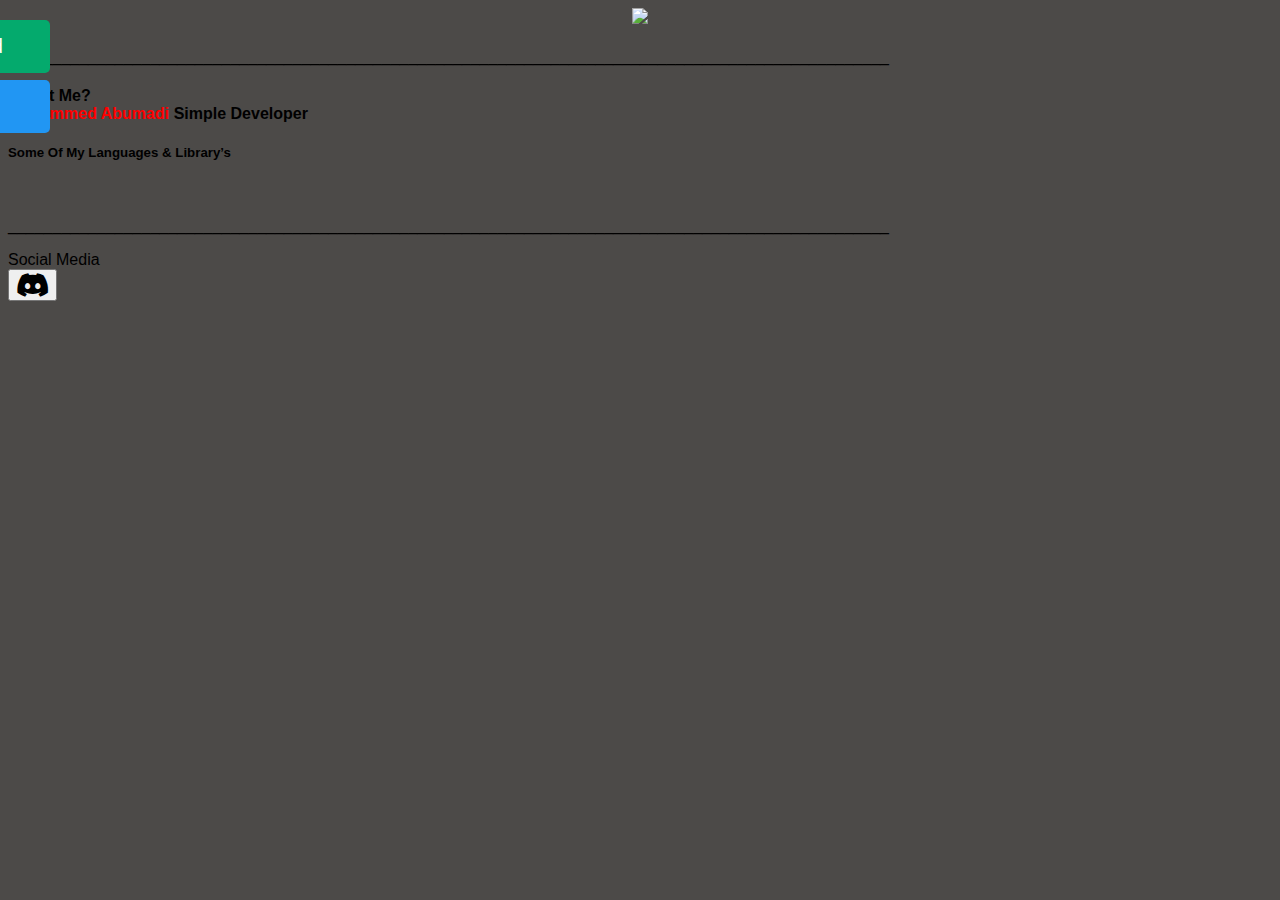
==== src/index.html @ 97717db9 "Update index.html" ====
<!DOCTYPE html>
<html>
<head>
    <script src="https://unpkg.com/typewriter-effect@latest/dist/core.js"></script>
    <link rel="stylesheet" href="https://cdnjs.cloudflare.com/ajax/libs/font-awesome/5.15.1/css/all.min.css">
    <link rel="stylesheet" href="https://cdn.jsdelivr.net/gh/devicons/devicon@v2.10.1/devicon.min.css">
    <link rel="stylesheet" href="https://lib.noon-lib.site/files/min.css">

    <link href="https://cdn.jsdelivr.net/npm/bootstrap@5.0.2/dist/css/bootstrap.min.css" rel="stylesheet" integrity="sha384-EVSTQN3/azprG1Anm3QDgpJLIm9Nao0Yz1ztcQTwFspd3yD65VohhpuuCOmLASjC" crossorigin="anonymous">
		<meta name="viewport" content="width=device-width, initial-scale=1.0">

	<title>Hello</title>

<style>

body {
  background: #4C4A48;
  font-family: "Roboto", sans-serif;
}



#mySidenav a {
  position: absolute; 
  left: -80px; 
  transition: 0.3s; 
  padding: 15px; 
  width: 100px;  
  text-decoration: none; 
  font-size: 20px; 
  color: white; 
  border-radius: 0 5px 5px 0; 
}

#mySidenav a:hover {
  left: 0; 
}


#nah{
text-align: left;
text-decoration: none;
    color: red;
}
#discord {
  top: 20px;
  background-color: #04AA6D;
}

#github {
  top: 80px;
  background-color: #2196F3; 
}
</style>
</head>
<body>
    <center>
        
    
<img id="cen" class="دائري" src="lol.png">
</center>
<h2 id="name"></h2>
<p>___________________________________________________________________________________________________</p>
<h4 id="h">
<p class="text-decoration"><strong>About Me?</strong><br> <span style="color: red">Mohammed Abumadi</span> Simple Developer</p>
</h4>
<h5>Some Of My Languages & Library’s </h5><br>
<a href="https://developer.mozilla.org/en-US/docs/Web/JavaScript"target="_blank"><i class="devicon-javascript-plain fa-2x"></i></a>
<a href="https://developer.mozilla.org/en-US/docs/Web/HTML" target="_blank"><i class="devicon-html5-plain fa-2x"></i></a>   
            <a href="https://developer.mozilla.org/en-US/docs/Web/CSS" target="_blank"><i class="devicon-css3-plain fa-2x"></i></a>  
            <a href="https://getbootstrap.com/" target="_blank"><i class="devicon-bootstrap-plain fa-2x"></i></a>  
                        <a href="https://www.mongodb.com/" target="_blank"><i class="devicon-mongodb-plain fa-2x"></i></a>  
            <a href="https://www.php.net/" target="_blank"><i class="devicon-php-plain fa-2x"></i></a>  
<a href="https://jquery.com/" target="_blank"><i class="devicon-jquery-plain fa-2x"></i></a>  
            <a href="https://expressjs.com/" target="_blank"><i class="devicon-express-original fa-2x"></i></a> 
            <a href="https://nodejs.org/en/" target="_blank"><i class="devicon-nodejs-plain fa-2x"></i></a>   
<p>___________________________________________________________________________________________________</p>
<div>
    Social Media<br>
    
<a href="https://discord.gg/gemWywatcb" target="_blank"><button class="btn"><i class="fab fa-discord fa-2x"></i></button></a>
</div>


<div id="mySidenav" class="sidenav">
  <a href="https://discord.gg/gemWywatcb" id="discord">Discord</a>
  <a href="https://github.com/BADBOY671" id="github">GitHub</a>
</div>
    
<script>
    new Typewriter('#name', {
  strings: ['Mohammed Abumadi'],
  autoStart: true,
  loop: true
});
</script>
</body>


</html>
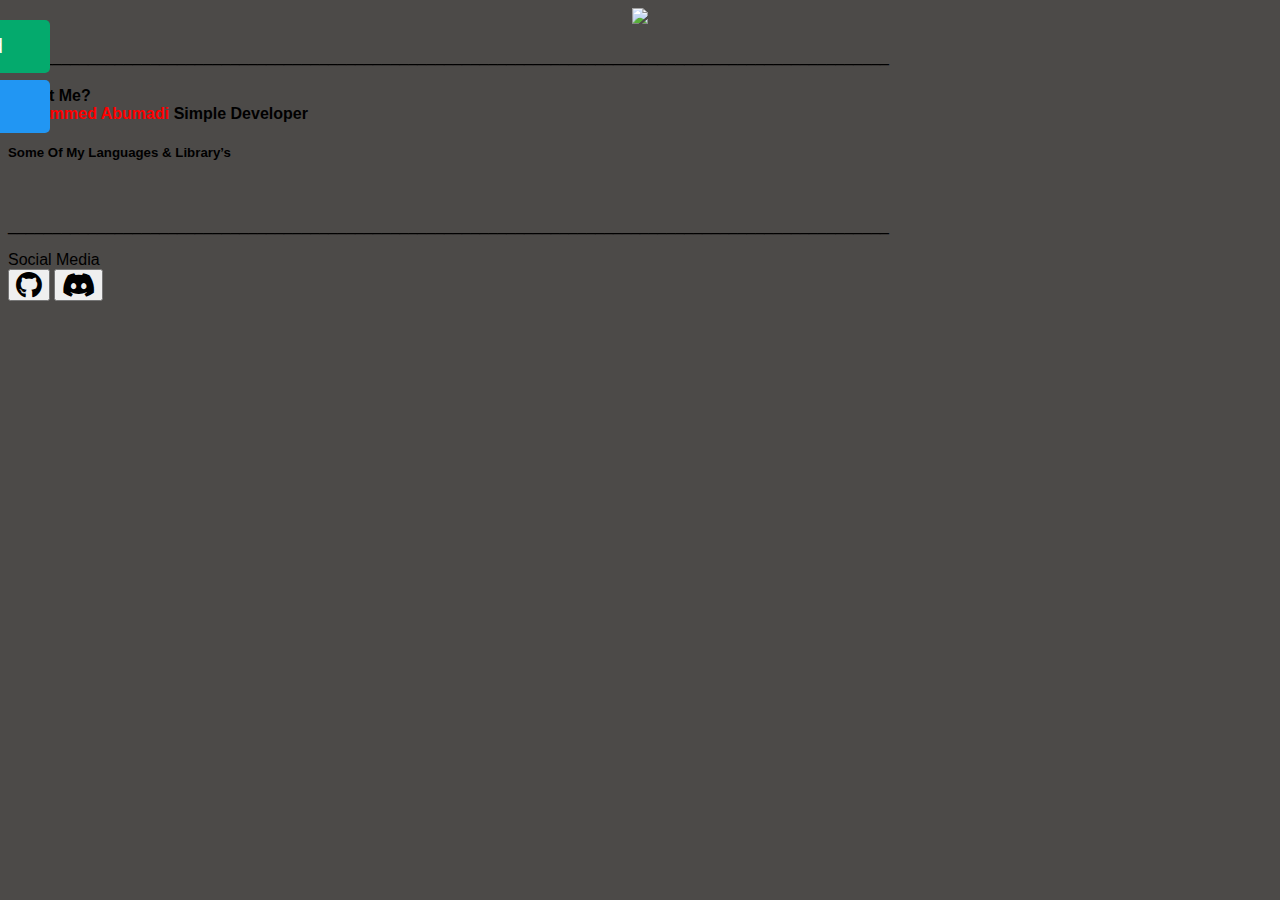
==== commit 4dd5864c: "Update index.html" ====
--- a/src/index.html
+++ b/src/index.html
@@ -57,7 +57,7 @@
     <center>
         
     
-<img id="cen" class="دائري" src="lol.png">
+<img id="cen" class="دائري" src="lol.png"> <!-- صورتك -->
 </center>
 <h2 id="name"></h2>
 <p>___________________________________________________________________________________________________</p>
@@ -73,23 +73,23 @@
             <a href="https://www.php.net/" target="_blank"><i class="devicon-php-plain fa-2x"></i></a>  
 <a href="https://jquery.com/" target="_blank"><i class="devicon-jquery-plain fa-2x"></i></a>  
             <a href="https://expressjs.com/" target="_blank"><i class="devicon-express-original fa-2x"></i></a> 
-            <a href="https://nodejs.org/en/" target="_blank"><i class="devicon-nodejs-plain fa-2x"></i></a>   
+            <a href="https://nodejs.org/en/" target="_blank"><i class="devicon-nodejs-plain fa-2x"></i></a>   <!-- تقدر تضيف غيرهم -->
 <p>___________________________________________________________________________________________________</p>
 <div>
     Social Media<br>
-    
-<a href="https://discord.gg/gemWywatcb" target="_blank"><button class="btn"><i class="fab fa-discord fa-2x"></i></button></a>
+    <a href="https://github.com/BADBOY671" target="_blank"><button class="btn"><i class="fab fa-github fa-2x"></i></button></a> <!-- جيت هب حقك -->
+<a href="https://discord.gg/gemWywatcb" target="_blank"><button class="btn"><i class="fab fa-discord fa-2x"></i></button></a> <!-- سيرفرك -->
 </div>
 
 
 <div id="mySidenav" class="sidenav">
-  <a href="https://discord.gg/gemWywatcb" id="discord">Discord</a>
-  <a href="https://github.com/BADBOY671" id="github">GitHub</a>
+  <a href="https://discord.gg/gemWywatcb" id="discord">Discord</a> <!-- سيرفرك -->
+  <a href="https://github.com/BADBOY671" id="github">GitHub</a> <!-- جيت هب حقك -->
 </div>
     
 <script>
     new Typewriter('#name', {
-  strings: ['Mohammed Abumadi'],
+  strings: ['Mohammed Abumadi'],//حط اسمك هنا عشان يسوي عليه انميشن الكتابة تقدر تضيف اكثر من شي
   autoStart: true,
   loop: true
 });
